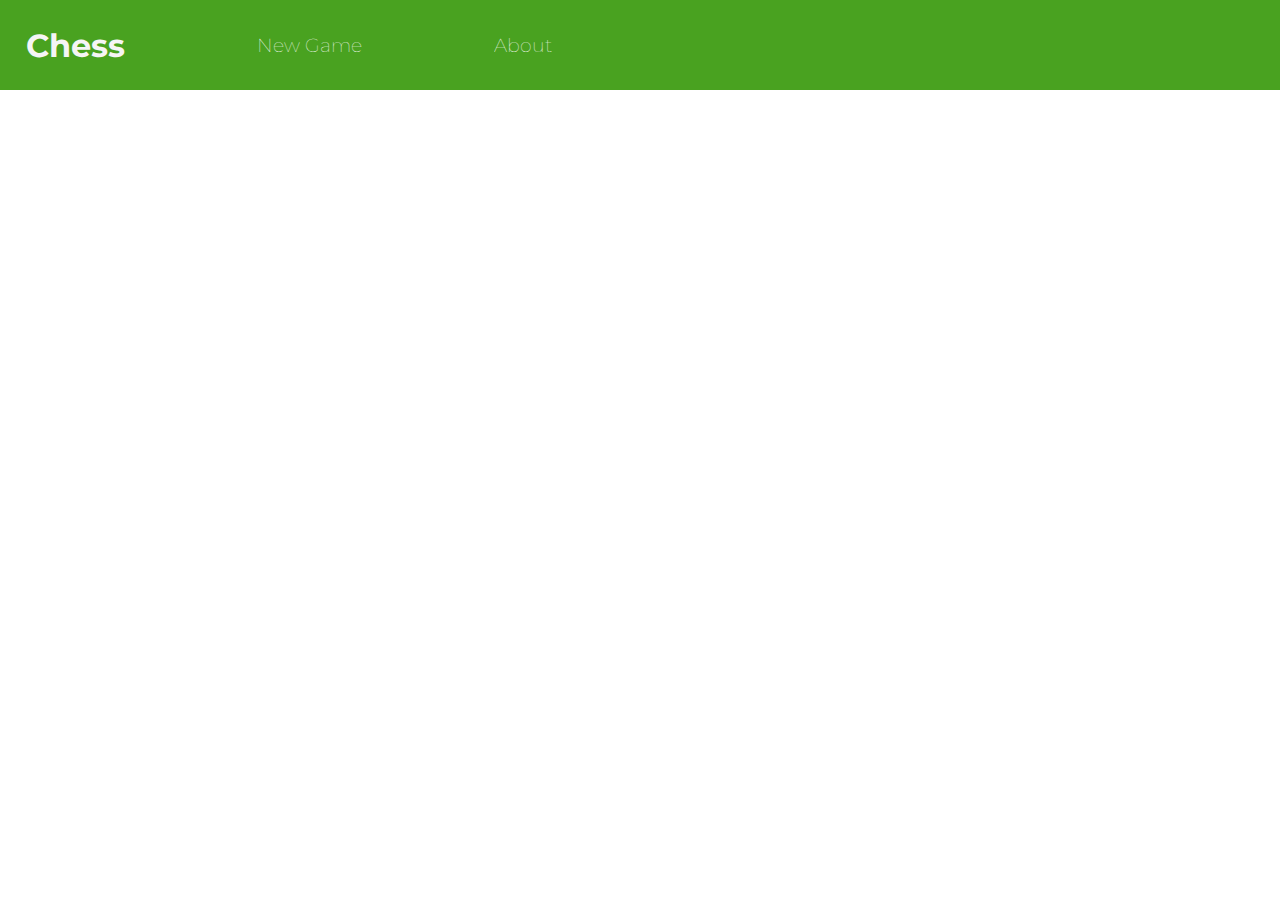
==== about.html @ f13f2025 "Create about.html" ====
<!DOCTYPE html>
<html lang="en">
<head>
    <meta charset="UTF-8">
    <meta http-equiv="X-UA-Compatible" content="IE=edge">
    <meta name="viewport" content="width=device-width, initial-scale=1.0">
    <link rel="stylesheet" href="styles.css">
    <link rel="icon" href="Images/Icons/WebsiteIcon.png">
    <link rel="manifest" href="manifest.json">

    <title>Chess</title>
    
    <link rel="preconnect" href="https://fonts.gstatic.com">
    <link href="https://fonts.googleapis.com/css2?family=Roboto:wght@300;400;500&display=swap" rel="stylesheet">   
    <link href="https://fonts.googleapis.com/css2?family=Montserrat:wght@500&display=swap" rel="stylesheet">
</head>

<body onload="updateTheme()">

    <header class="Header">
        <h1 style="display: inline;" class="headerTitle">Chess</h1>
        <a class="LinkItem" onclick="restartGame(); return false;">New Game</a>
        <a href="about.html" class="LinkItem">About</a>
    </header>

</body>
</html>
---- styles.css ----
*{
    margin: 0;
    padding: 0;
    text-decoration: none;
    box-sizing: border-box; 
    overflow-x: hidden; 
  
  }

.Header{
    background-color: #49A220;
    padding: 2%;
    font-family: 'Montserrat', sans-serif;    color: whitesmoke;
    font-weight: 100;
}

.Footer{
    background-color: #49A220;
    padding: 2%;
    font-family: 'Montserrat', sans-serif;    color: whitesmoke;
    font-weight: 100;
    margin-top: 50px;
    bottom: 0;
}

.footerLink{
    display: inline-block;
    vertical-align: middle;
    width: 10%;
}

.headerTitle{
    font-size: xx-large;
}
.LinkItem{
    display: inline-block;
    margin-left: 10vw;
    font-family: 'Montserrat', sans-serif;    color: whitesmoke;
    color: white;
    height: 100%;
    font-size: larger;
    transition: .2s;
}
.LinkItem:hover{
    color: gray;
    transition: .2s;
}

.fileLetter{
    font-size: large;
    position: absolute;
    font-family: 'Montserrat', sans-serif;    color: rgb(73, 162, 32);
    margin-left: 5%;
}
.rankNumber{
    font-size: large;
    position: absolute;
    font-family: 'Montserrat', sans-serif;    color: rgb(73, 162, 32);
    float: left;
    margin-top: -9%;
    margin-left: -6%;
}

#Board{
    width: 100%;
    height: 100%;
    border: 0.5px solid grey;
    border-radius: 2px;
    display: block;
    margin: 0 auto;
    font-size: 0;
}
.Container{
    display: block;
    height: 40vw;
    width: 40vw;
    margin: auto;
    position: relative;
    left: 0;
    right: 0;
    margin-top:5vh;
    overflow: visible;
    margin-bottom: 1.5em;
}

.CapturedPiecesContainer{
    display: block;
    height: 20vw;
    width: 40vw;
    margin: auto;
    position: relative;
    padding-top: 10px;
    overflow: hidden;
}

.WhitePiecesCaptured{
    float: left;
    width: 40%;
    display: block;
    height: 100%;
    border-radius: 8px;
    background: #f8f8f8;
}
.BlackPiecesCaptured{
    float: right;
    width: 40%;
    display: block;
    height: 100%;
    border-radius: 8px;
    background: #f8f8f8;
}

.blackSquare{
    width: 12.5%;
    height: 12.5%;
    background-color: #d99d43;
    display: inline-block;
    margin: 0;
    padding: 0;
}

.whiteSquare{
    width: 12.5%;
    height: 12.5%;
    background-color: #ffe3b8;
    display: inline-block;
}

.tint{
    width: 12.5%;
    height: 12.5%;
    display: inline-block;
    background-image: url("Images/Tint.png");
}

.moveIndicator{
    width: 12.5%;
    height: 12.5%;
    display: inline-block;
    background-image: url("Images/MoveIndicator.png");
}

.kingInCheck{
    width: 12.5%;
    height: 12.5%;
    display: inline-block;
    background-image: url("Images/KingInCheck.png");
}

@keyframes PopUp {

    from {opacity: 0; top: 0;}
    to {opacity: 1; top: 10%;}
  }

/*popup*/
#PopUp{
    
    top: 10%;
    width: 30vw;
    height: auto;
    padding-bottom: 10%;
    border-radius: 10px;
    display: block;
    margin: auto;
    position: absolute;
    left: 0;
    right: 0;
    z-index: 10;
    background-color: #f2f2f2;
    box-shadow: 1px 1px 5px 5px rgba(0, 0, 0, 0.4);
    animation-name: PopUp;
    animation-duration: 1s;

}
.PopUpHeader{
    position: relative; 
    background-color: #51b035; 
    height: auto; 
    padding: 5%;
    color: white; 
    width: 100%; 
    text-align: center;
}
.PopUpBody{
    position: relative; 
    display: block;
    color: white; 
    height: auto; 

    text-align: center;
}
.PopUpText{
    color: white; 
    position: relative; 
    top: 20%;
    font-family: 'Montserrat', sans-serif;}
.PopUpBodyText{
    color: #a5a5a5; 
    position: relative; 
    top: 20%;
    font-family: 'Montserrat', sans-serif;}

.ChooseSideButton{
    background-color: #51b035;
    border: none;
    outline: none;
    border-radius: 5px;
    padding: 10px;
    color: white;
    position: relative;
    margin-top: 10px;
    transition: 0.2s;
    height: auto;
    margin-left: 5px;
    margin-right: 5px;
    font-family: 'Montserrat', sans-serif;
}
.ChooseSideButton:hover{
    background-color: #2f711b;
    cursor: pointer;
    transition: 0.2s;
}
.ChooseSideButton:active{
    transform: scale(0.95);
}

.DifficultyButton{
    background-color: #51b035;
}
.DifficultyButton:focus:hover{
    background-color: #446fd1;
}
.DifficultyButton:focus{
    background-color: #5286ff;
}



/*Pawn promotion*/
#Promotion{
    font-size: 0;
    top: 15%;
    width: 20vw;
    height: 5vw;
    border-radius: 8px;
    display: block;
    margin: auto;
    position: absolute;
    left: 0;
    right: 0;
    background-color: #f2f2f2;
    box-shadow: 1px 1px 5px 5px rgba(0, 0, 0, 0.4);
    
}
.PromotionOptions{
    font-size: 0;
    height: 100%;
    width: 25%;
    position: relative;
    display: inline-flex;
    overflow: hidden;
}

.buttonsContainer{
    display: flex; 
    justify-content: center; 
    width: 75%; 
    padding-top: 25px; 
    margin: auto; 
    margin-bottom: 1.5em;
}

.resignButton{
    width: auto; 
    background-color: #fd3e30;
    overflow: hidden;
    padding: 10px;
    position: relative;
    display: inline-block;
    margin: auto;
    
    outline: none;
    border: none;
    border-radius: 5px;
    font-size: larger;
    color:white;
    font-family: 'Roboto', sans-serif;
    transition: 0.2s;

}
.resignButton:hover{
    background-color: #d12b1f;
    transition: 0.2s;
    cursor: pointer;
}
.resignButton:active{
    transform: scale(0.95);
}

.viewBoardButton{
    background-color: rgb(255, 145, 0);
    border: none;
    outline: none;
    border-radius: 5px;
    padding: 10px;
    color: white;
    margin-top: 10px;
    transition: 0.2s;
    font-family: 'Montserrat', sans-serif;
    display: block;
    width: auto;
    float: right;
    margin-right: 5vw;
    cursor: pointer;
}


.drawButton{
    width: auto; 
    background-color: #797979;
    overflow: hidden;
    padding: 10px;
    margin-top: 10px;
    display: inline-block;
    position: relative;
    margin: auto;

    outline: none;
    border: none;
    border-radius: 5px;
    font-size: larger;
    color:white;
    font-family: 'Roboto', sans-serif;
    transition: 0.2s;
}
.drawButton:hover{
    background-color: #5e5e5e;
    transition: 0.2s;
    cursor: pointer;
}
.drawButton:active{
    transform: scale(0.95);
}

.generalButton{
    width: auto; 
    background-color:  #4ae319;
    overflow: hidden;
    padding: 10px;
    margin-top: 10px;
    display: inline-block;
    position: relative;
    margin: auto;

    outline: none;
    border: none;
    border-radius: 5px;
    font-size: larger;
    color:white;
    font-family: 'Roboto', sans-serif;
    transition: 0.2s;
}
.generalButton:hover{
    background-color:  #4abc25;
    transition: 0.2s;
    cursor: pointer;
}
.generalButton:active{
    transform: scale(0.95);
}

.squareHover{
    cursor: default;
}
.squareHover:hover{
    cursor: pointer;
}

.name{
    float: right; font-weight: 300; font-size:larger; color: lightgray;
    padding-top: 1.5vh;
}
nav {
    display: flex;
    justify-content: space-around;
    align-items: center;
    list-style: none;
    min-height: 11vh;
    background-color: #3b3b3b;
    font-family: 'Montserrat', sans-serif;
}

.footer-links{
    display: flex;
    justify-content: space-around;
    width: 50%;
    vertical-align: middle;
    z-index: 0;
}
@media screen and (max-width: 1000px){
    .Container{
        width: 80vw;
        height: 80vw;
    }
    .CapturedPiecesContainer{
        width: 80vw;
        height: 40vw;
    }
    #PopUp{
        width: 60vw;
    }
    .resignButton{
        font-size: small;
    }
    .drawButton{
        font-size: small;
    }

    .LinkItem{
        display: inline-flex;
        padding-left: 3vh;
        font-size: small;
        margin-left: 5vw;
    }
    .headerTitle{
        font-size: x-large;
    }
    .PopUpBodyText{
        font-size: large;
    }
    .PopUpText{
        font-size: large;
    }
    #Promotion{
        width: 40vw;
        height: 10vw;
    }
    .name{
        font-size: medium;
    }
    .footer-links{
        width: 75%;
    }
}

@media screen and (max-width: 800px){
    .footer-links{
        width: 100%;
    }
}


/*board themes*/
.BrownThemeBlack{
    background-color: #d99d43;
}
.BrownThemeWhite{
    background-color: #ffe3b8;
}

.BlueThemeBlack{
    background-color: #51aff3;
}
.BlueThemeWhite{
    background-color: #b9e2ff;
}

.GreenThemeBlack{
    background-color: #51b035;
}
.GreenThemeWhite{
    background-color: #cfe2d2;
}



.brownButton{
    background-color: #d99d43;
    border: none;
    outline: none;
    border-radius: 5px;
    padding: 15px;
    position: relative;
    margin-top: 10px;
    transition: 0.2s;
    height: auto;
    margin-left: 5px;
    margin-right: 5px;
}
.blueButton{
    background-color: #51aff3;
    border: none;
    outline: none;
    border-radius: 5px;
    padding: 15px;
    position: relative;
    margin-top: 10px;
    transition: 0.2s;
    height: auto;
    margin-left: 5px;
    margin-right: 5px;
}
.greenButton{
    background-color: #51b035;
    border: none;
    outline: none;
    border-radius: 5px;
    padding: 15px;
    position: relative;
    margin-top: 10px;
    transition: 0.2s;
    height: auto;
    margin-left: 5px;
    margin-right: 5px;
}



.brownButton:focus, .blueButton:focus, .greenButton:focus{
    border: 2px solid black;
    transition: .2s;
}
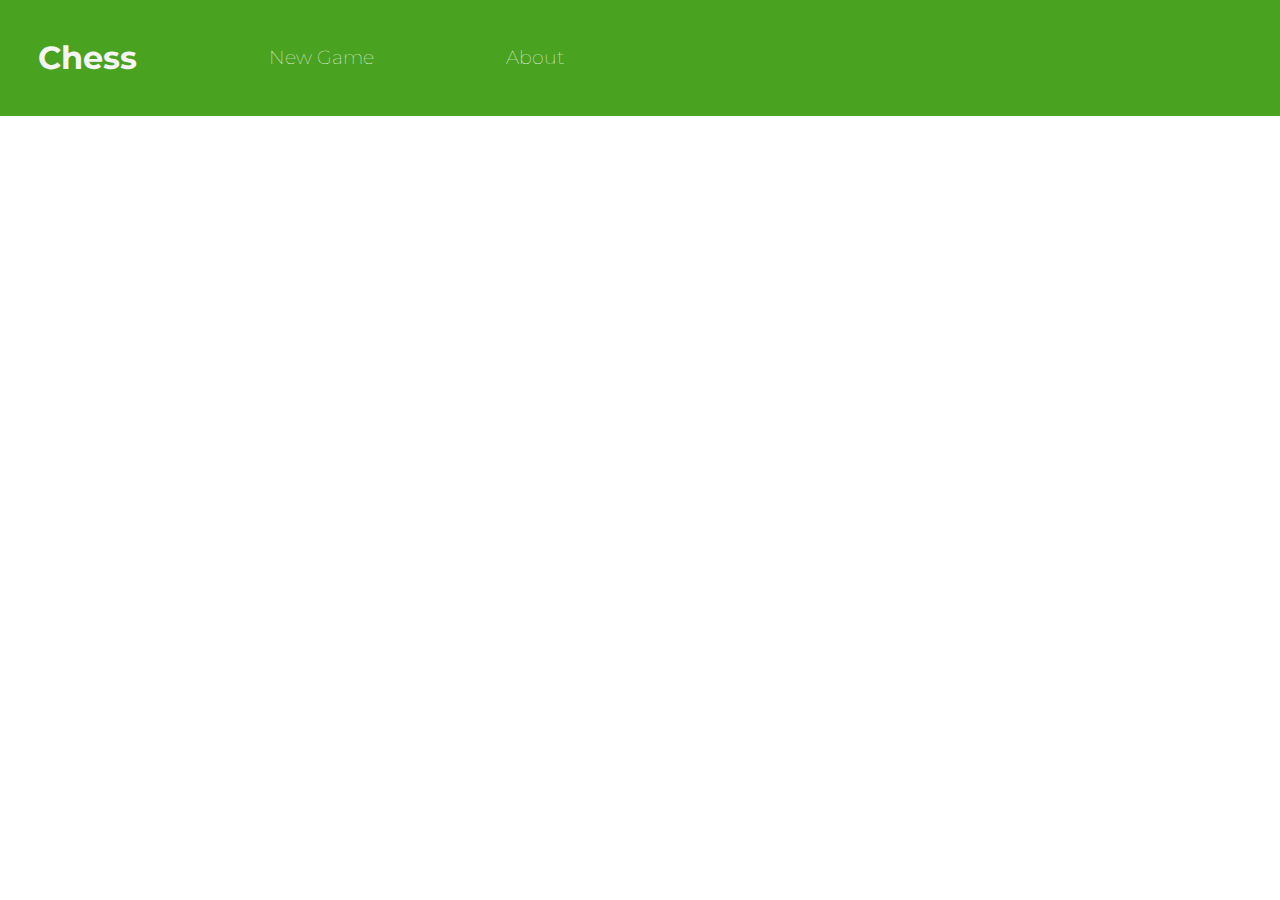
==== commit f566c200: "Update about.html" ====
--- a/about.html
+++ b/about.html
@@ -19,9 +19,11 @@
 
     <header class="Header">
         <h1 style="display: inline;" class="headerTitle">Chess</h1>
-        <a class="LinkItem" onclick="restartGame(); return false;">New Game</a>
+        <a href="index.html" class="LinkItem">New Game</a>
         <a href="about.html" class="LinkItem">About</a>
     </header>
 
+    <script src="Scripts/About.js"></script>
+    
 </body>
 </html>
--- a/styles.css
+++ b/styles.css
@@ -9,7 +9,7 @@
 
 .Header{
     background-color: #49A220;
-    padding: 2%;
+    padding: 3%;
     font-family: 'Montserrat', sans-serif;    color: whitesmoke;
     font-weight: 100;
 }
